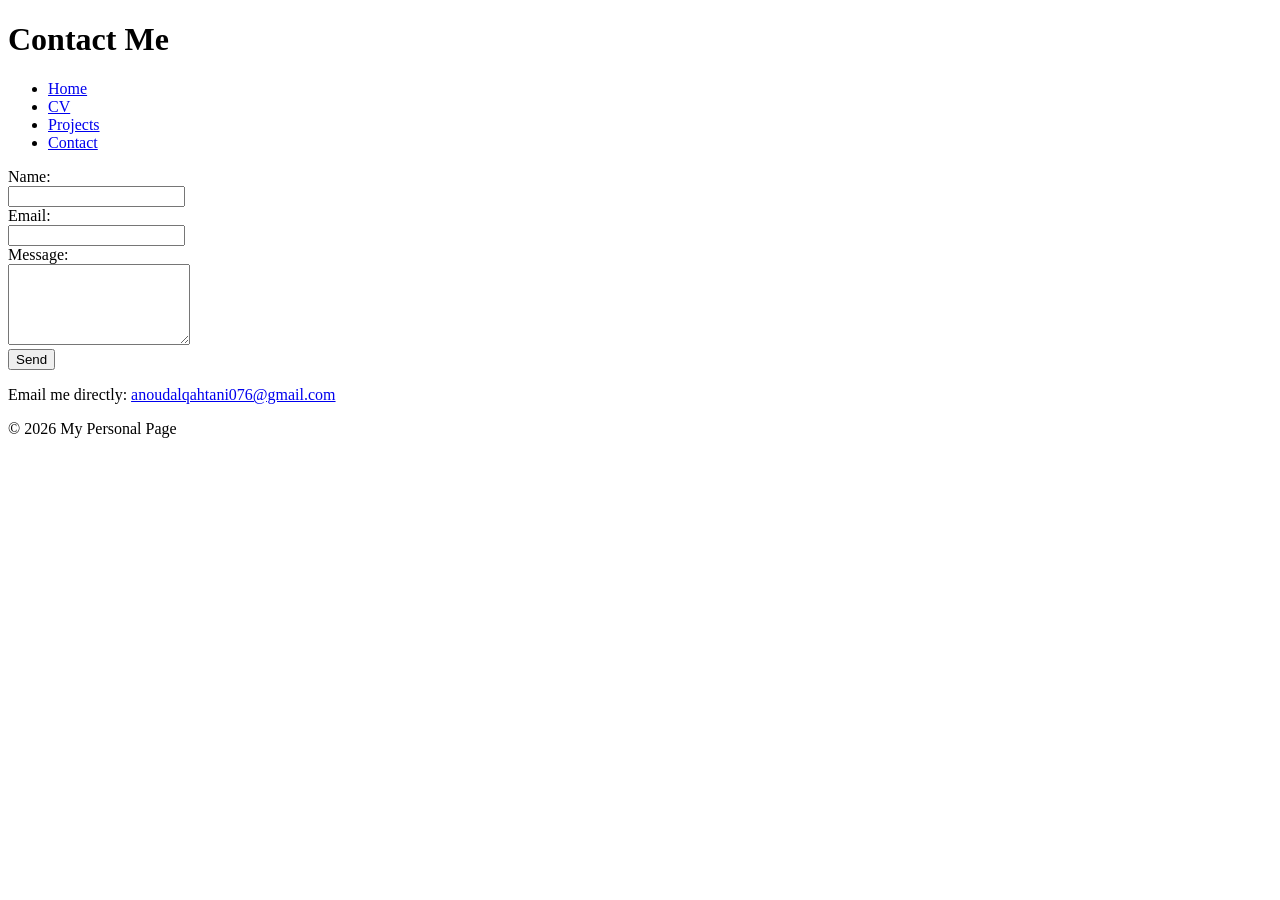
==== contact.html @ 755de571 "Add files via upload" ====
<!DOCTYPE html>

<head>
    <title>Contact</title>
</head>
<body id="top">
    <header>
        <h1>Contact Me</h1>
        <nav role="navigation">
            <ul>
                <li><a href="index.html">Home</a></li>
                <li><a href="cv.html">CV</a></li>
                <li><a href="projects.html">Projects</a></li>
                <li><a href="contact.html">Contact</a></li>
            </ul>
        </nav>
    </header>
    <main>
        <form action="#" method="post">
            <label for="name">Name:</label><br />
            <input type="text" id="name" name="name" required><br />

            <label for="email">Email:</label><br />
            <input type="email" id="email" name="email" required><br />

            <label for="message">Message:</label><br />
            <textarea id="message" name="message" rows="5" required></textarea><br />

            <button type="submit">Send</button>
        </form>
        <p>Email me directly: <a href="mailto:anoudalqahtani076@gmail.com">anoudalqahtani076@gmail.com</a></p>
    </main>
    <footer role="contentinfo">
        <p>&copy; 2026 My Personal Page</p>
    </footer>
</body>
</html>
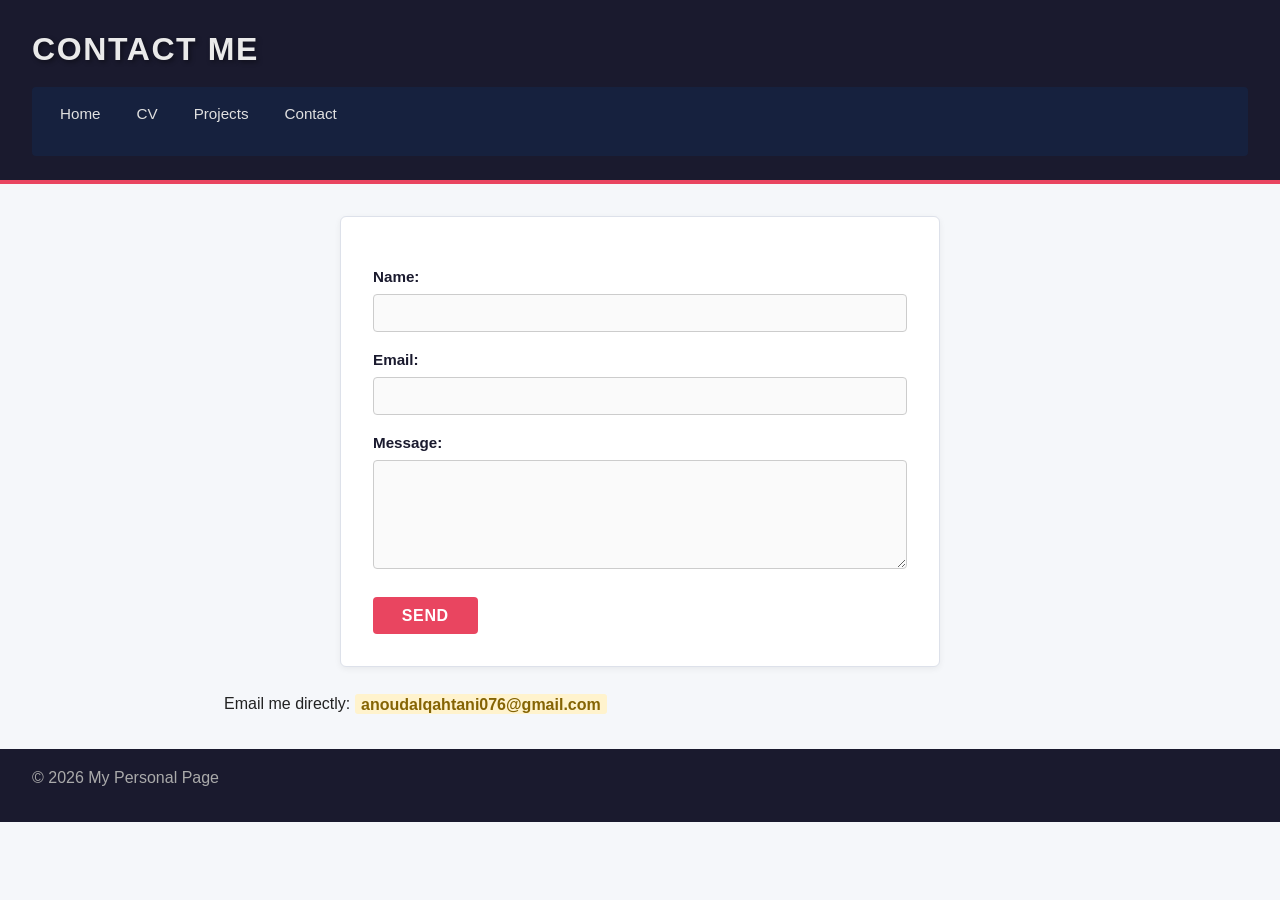
==== commit df95a9a8: "Add files via upload" ====
--- a/contact.html
+++ b/contact.html
@@ -1,7 +1,10 @@
 <!DOCTYPE html>
-
+<html lang="en">
 <head>
+    <meta charset="UTF-8" />
+    <meta name="viewport" content="width=device-width, initial-scale=1.0" />
     <title>Contact</title>
+    <link rel="stylesheet" href="styles.css">
 </head>
 <body id="top">
     <header>
@@ -17,21 +20,21 @@
     </header>
     <main>
         <form action="#" method="post">
-            <label for="name">Name:</label><br />
-            <input type="text" id="name" name="name" required><br />
+            <label for="name">Name:</label>
+            <input type="text" id="name" name="name" required />
 
-            <label for="email">Email:</label><br />
-            <input type="email" id="email" name="email" required><br />
+            <label for="email">Email:</label>
+            <input type="email" id="email" name="email" required />
 
-            <label for="message">Message:</label><br />
-            <textarea id="message" name="message" rows="5" required></textarea><br />
+            <label for="message">Message:</label>
+            <textarea id="message" name="message" rows="5" required></textarea>
 
             <button type="submit">Send</button>
         </form>
-        <p>Email me directly: <a href="mailto:anoudalqahtani076@gmail.com">anoudalqahtani076@gmail.com</a></p>
+        <p>Email me directly: <a href="mailto:anoudalqahtani076@gmail.com" class="highlight">anoudalqahtani076@gmail.com</a></p>
     </main>
     <footer role="contentinfo">
         <p>&copy; 2026 My Personal Page</p>
     </footer>
 </body>
-</html>+</html>
--- a/styles.css
+++ b/styles.css
@@ -0,0 +1,344 @@
+/* ============================================================
+   styles.css — HW2 Personal Website
+   External stylesheet linked to all pages
+   ============================================================ */
+
+/* ------ 1. Box-model reset (inheritance) ------ */
+*, *::before, *::after {
+    box-sizing: border-box;
+    margin: 0;
+    padding: 0;
+}
+
+/* ------ 2. Body — element selector ------ */
+body {
+    font-family: 'Segoe UI', Tahoma, Geneva, Verdana, sans-serif; /* fallback chain */
+    font-size: 1rem;           /* relative unit */
+    line-height: 1.6;
+    color: #222;
+    background-color: #f5f7fa; /* background color on body */
+    min-height: 100vh;         /* vh unit */
+}
+
+/* ------ 3. Header — element selector + background ------ */
+header {
+    background-color: #1a1a2e;
+    color: #eaeaea;
+    padding: 1.5rem 2rem;      /* rem units */
+    border-bottom: 4px solid #e94560;
+}
+
+/* ------ 4. h1, h2, h3 — element selectors + text-shadow ------ */
+h1 {
+    font-size: 2rem;
+    font-weight: 700;
+    text-transform: uppercase;   /* text-transform */
+    letter-spacing: 0.05em;      /* em unit */
+    text-shadow: 2px 2px 5px rgba(0, 0, 0, 0.45); /* text-shadow */
+    margin-bottom: 0.5rem;
+}
+
+h2 {
+    font-size: 1.5rem;
+    font-weight: 600;
+    color: #1a1a2e;
+    margin-bottom: 0.75rem;
+    text-shadow: 1px 1px 3px rgba(0, 0, 0, 0.15);
+    border-bottom: 2px solid #e94560;
+    padding-bottom: 0.3rem;
+    text-align: left;
+}
+
+h3 {
+    font-size: 1.15rem;
+    font-weight: 600;
+    color: #333;
+    margin-bottom: 0.5rem;
+    text-shadow: 1px 1px 2px rgba(0, 0, 0, 0.1);
+}
+
+/* ------ 5. Paragraphs — element selector ------ */
+p {
+    font-size: 1rem;
+    margin-bottom: 1rem;
+    text-align: justify;        /* text-align */
+}
+
+/* ------ 6. Navigation — element + descendant selectors ------ */
+nav {
+    background-color: #16213e;  /* background color on nav */
+    padding: 0.5rem 0.75rem;
+    margin-top: 0.75rem;
+    border-radius: 4px;
+}
+
+nav ul {
+    list-style-type: none;      /* list-style-type */
+    list-style-position: inside;
+    display: flex;
+    flex-wrap: wrap;
+    gap: 0.25rem;
+    padding: 0;
+}
+
+nav ul li {
+    margin: 0;
+}
+
+/* descendant selector: nav a */
+nav a {
+    color: #e0e0e0;
+    text-decoration: none;      /* remove underlines from nav links */
+    font-size: 0.95rem;
+    font-weight: 500;
+    padding: 0.4rem 1rem;
+    border-radius: 3px;
+    display: inline-block;
+    text-transform: capitalize;
+}
+
+nav a:hover {
+    background-color: #e94560;
+    color: #fff;
+}
+
+/* ------ 7. Main container — box model (width, margin, padding) ------ */
+main {
+    max-width: 55rem;           /* rem unit */
+    width: 90vw;                /* vw unit */
+    margin: 2rem auto;
+    padding: 0 1.5rem;
+}
+
+/* ------ 8. Section & Article — box model (border, padding, margin) ------ */
+section,
+article {
+    background-color: #ffffff;
+    border: 1px solid #dde1ea;  /* border */
+    border-radius: 6px;
+    padding: 1.5rem 2rem;       /* padding */
+    margin-bottom: 1.5rem;      /* margin */
+    box-shadow: 0 2px 6px rgba(0, 0, 0, 0.06);
+}
+
+/* ------ 9. ul / ol — element selectors + list-style ------ */
+ul {
+    list-style-type: disc;          /* list-style-type */
+    list-style-position: outside;   /* list-style-position */
+    padding-left: 1.5rem;
+    margin-bottom: 1rem;
+}
+
+ol {
+    list-style-type: decimal;
+    list-style-position: outside;
+    padding-left: 1.5rem;
+    margin-bottom: 1rem;
+}
+
+ul li,
+ol li {
+    margin-bottom: 0.4rem;
+    font-size: 1rem;
+}
+
+/* ------ 10. Definition list dl, dt, dd — element selectors ------ */
+dl {
+    margin-bottom: 1rem;
+    padding-left: 0.5rem;
+}
+
+dt {
+    font-weight: 700;
+    font-style: normal;
+    color: #1a1a2e;
+    margin-top: 0.75rem;
+    text-transform: capitalize;
+}
+
+dd {
+    font-style: italic;         /* font-style */
+    color: #555;
+    margin-left: 1.5rem;
+    margin-bottom: 0.5rem;
+}
+
+/* ------ 11. Anchor — element selector ------ */
+a {
+    color: #e94560;
+    text-decoration: none;
+}
+
+a:hover {
+    text-decoration: underline;
+    color: #c0392b;
+}
+
+/* ------ 12. Blockquote ------ */
+blockquote {
+    border-left: 4px solid #e94560;
+    padding: 0.75rem 1.25rem;
+    margin: 1.5rem 0;
+    font-style: italic;
+    color: #555;
+    background-color: #fef9f9;
+    border-radius: 0 4px 4px 0;
+}
+
+/* ------ 13. Figure & img ------ */
+figure {
+    margin: 1.25rem 0;
+    text-align: center;
+}
+
+figure img {
+    max-width: 100%;
+    height: auto;
+    border: 2px solid #dde1ea;
+    border-radius: 4px;
+}
+
+figcaption {
+    font-size: 0.875rem;
+    color: #666;
+    margin-top: 0.5rem;
+    font-style: italic;
+}
+
+/* ------ 14. time element ------ */
+time {
+    font-size: 0.85rem;
+    color: #888;
+    display: block;
+    margin-bottom: 0.75rem;
+}
+
+/* ------ 15. Form elements ------ */
+form {
+    background-color: #ffffff;
+    border: 1px solid #dde1ea;
+    border-radius: 6px;
+    padding: 2rem;
+    max-width: 600px;
+    margin: 0 auto 1.5rem;
+    box-shadow: 0 2px 6px rgba(0, 0, 0, 0.06);
+}
+
+label {
+    font-weight: 600;
+    color: #1a1a2e;
+    display: block;
+    margin-top: 1rem;
+    margin-bottom: 0.3rem;
+    font-size: 0.95rem;
+}
+
+input[type="text"],
+input[type="email"],
+textarea {
+    width: 100%;
+    padding: 0.55rem 0.75rem;
+    border: 1px solid #ccc;
+    border-radius: 4px;
+    font-family: inherit;       /* inheritance */
+    font-size: 1rem;
+    background-color: #fafafa;
+}
+
+input[type="text"]:focus,
+input[type="email"]:focus,
+textarea:focus {
+    outline: 2px solid #e94560;
+    border-color: #e94560;
+    background-color: #fff;
+}
+
+button[type="submit"] {
+    margin-top: 1.25rem;
+    padding: 0.6rem 1.8rem;
+    background-color: #e94560;
+    color: #ffffff;
+    border: none;
+    border-radius: 4px;
+    font-size: 1rem;
+    font-weight: 600;
+    cursor: pointer;
+    text-transform: uppercase;  /* text-transform */
+    letter-spacing: 0.04em;
+}
+
+button[type="submit"]:hover {
+    background-color: #c0392b;
+}
+
+/* ------ 16. Footer ------ */
+footer {
+    background-color: #1a1a2e;
+    color: #aaaaaa;
+    text-align: center;         /* text-align */
+    padding: 1rem 2rem;
+    font-size: 0.875rem;
+    margin-top: 2rem;
+}
+
+/* ------ 17. ID selector: #intro (unique element) ------ */
+#intro {
+    background-color: #eef2ff;
+    border-left: 5px solid #1a1a2e;
+    padding: 1.5rem 2rem;
+}
+
+/* ------ 18. Class selector: .highlight (reusable) ------ */
+.highlight {
+    background-color: #fff3cd;
+    color: #856404;
+    font-weight: 600;
+    padding: 0.1em 0.4em;
+    border-radius: 3px;
+}
+
+/* ------ 19. Back-to-top link (descendant selector) ------ */
+p a[href="#top"] {
+    font-size: 0.875rem;
+    color: #888;
+    display: inline-block;
+    margin-top: 0.5rem;
+    border: 1px solid #ccc;
+    padding: 0.2rem 0.6rem;
+    border-radius: 3px;
+}
+
+p a[href="#top"]:hover {
+    background-color: #e94560;
+    color: #fff;
+    text-decoration: none;
+    border-color: #e94560;
+}
+
+/* ------ 20. Responsive Design (relative units + media query) ------ */
+@media (max-width: 600px) {
+    h1 {
+        font-size: 1.4rem;
+    }
+
+    h2 {
+        font-size: 1.2rem;
+    }
+
+    main {
+        padding: 0 0.75rem;
+    }
+
+    nav ul {
+        flex-direction: column;
+    }
+
+    section,
+    article {
+        padding: 1rem 1.25rem;
+    }
+
+    form {
+        padding: 1.25rem;
+    }
+}
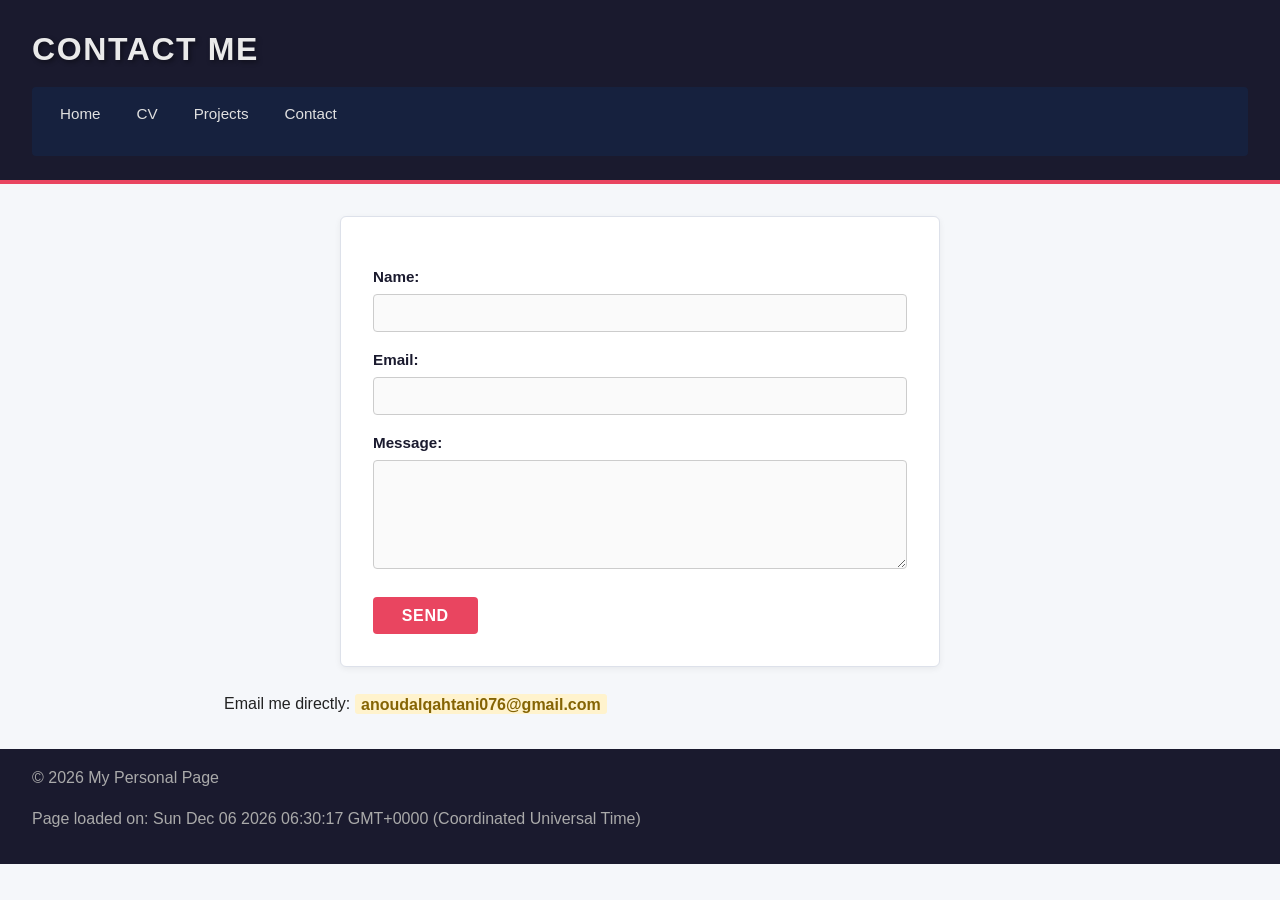
==== commit de8e4ea8: "Add files via upload" ====
--- a/contact.html
+++ b/contact.html
@@ -19,7 +19,7 @@
         </nav>
     </header>
     <main>
-        <form action="#" method="post">
+        <form action="#" method="post" onsubmit="return validateForm()">
             <label for="name">Name:</label>
             <input type="text" id="name" name="name" required />
 
@@ -36,5 +36,6 @@
     <footer role="contentinfo">
         <p>&copy; 2026 My Personal Page</p>
     </footer>
+    <script src="scripts.js"></script>
 </body>
 </html>
